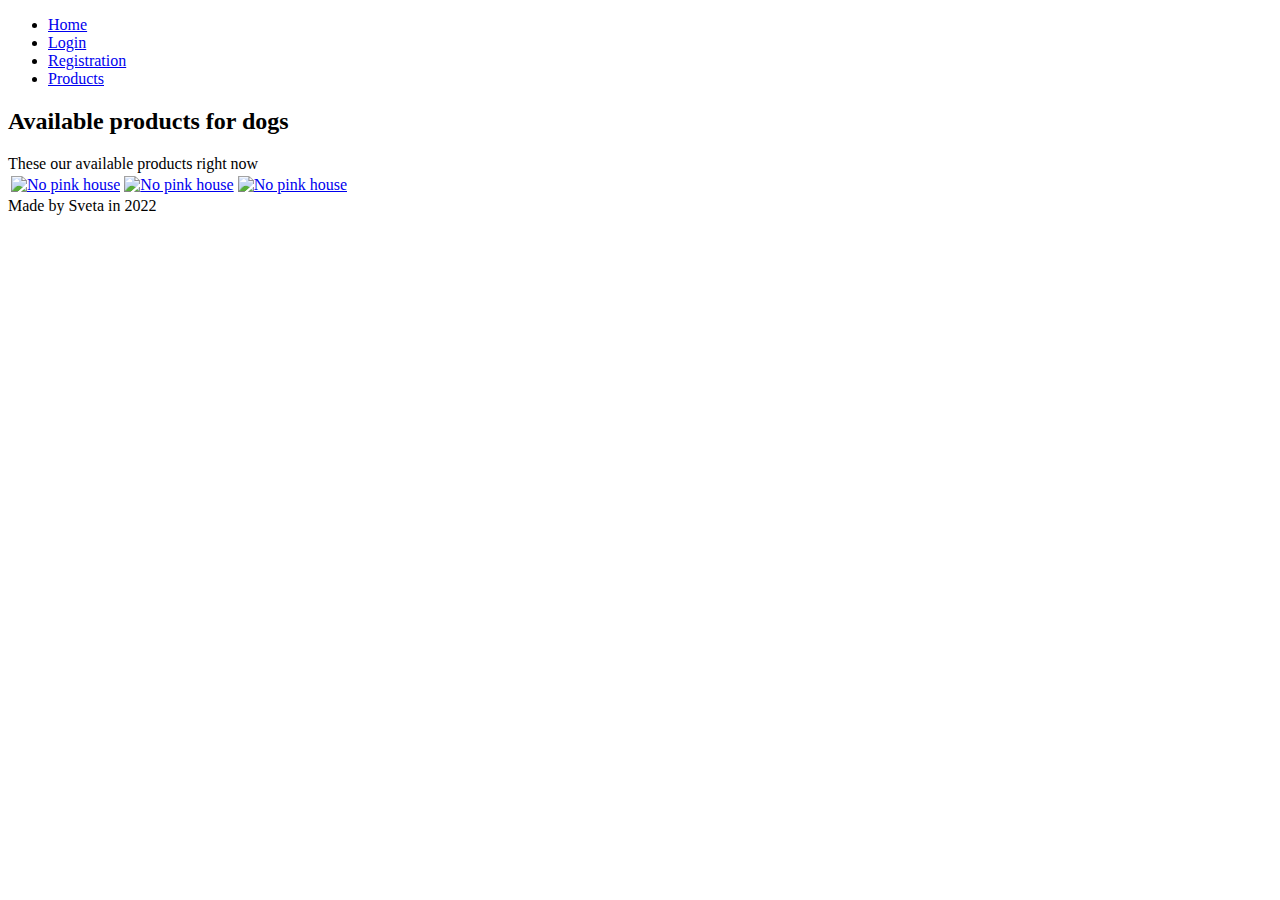
==== index.html @ 1f232bee "Initial commit" ====
<!DOCTYPE html>
<html xmlns="http://www.w3.org/1999/html" lang="en">
<head>
  <meta charset="UTF-8">
  <link rel="stylesheet" href="../homework/css/styles.css" />
  <title>Homework 1 Index</title>
</head>

<body>
<nav>
  <div>
    <ul>
  <li><a class="nav-link" href="index.html">Home</a></li>
  <li><a class="nav-link" href="login.html">Login</a></li>
  <li><a class="nav-link" href="registration.html">Registration</a></li>
      <li><a class="nav-link" href="products.html">Products</a></li>
    </ul>
  </div>
</nav>
<h2>
  Available products for dogs
</h2>

<div class="flex-container">
<section id="availableProducts">
  <div id="titleContainer">

  <table>
    <thead>
    These our available products right now
    </thead>
    <tbody>
    <tr>

      <td>
        <a href="products.html"
        ><img src="../homework/img/pink-dog-house.webp" alt="No pink house"
        /></a>
      </td>

      <td>
        <a href="products.html"
        ><img src="../homework/img/71rkHRhqNkL.jpeg" alt="No pink house"
        /></a>
      </td>

      <td>
        <a href="products.html"
        ><img src="../homework/img/3303411-center-11.webp" alt="No pink house"
        /></a>
      </td>

    </tr>

    </tbody>
  </table>

  </div>
</section>
</div>


<footer id="footer"> Made by Sveta in 2022 </footer>

</body>

</html>
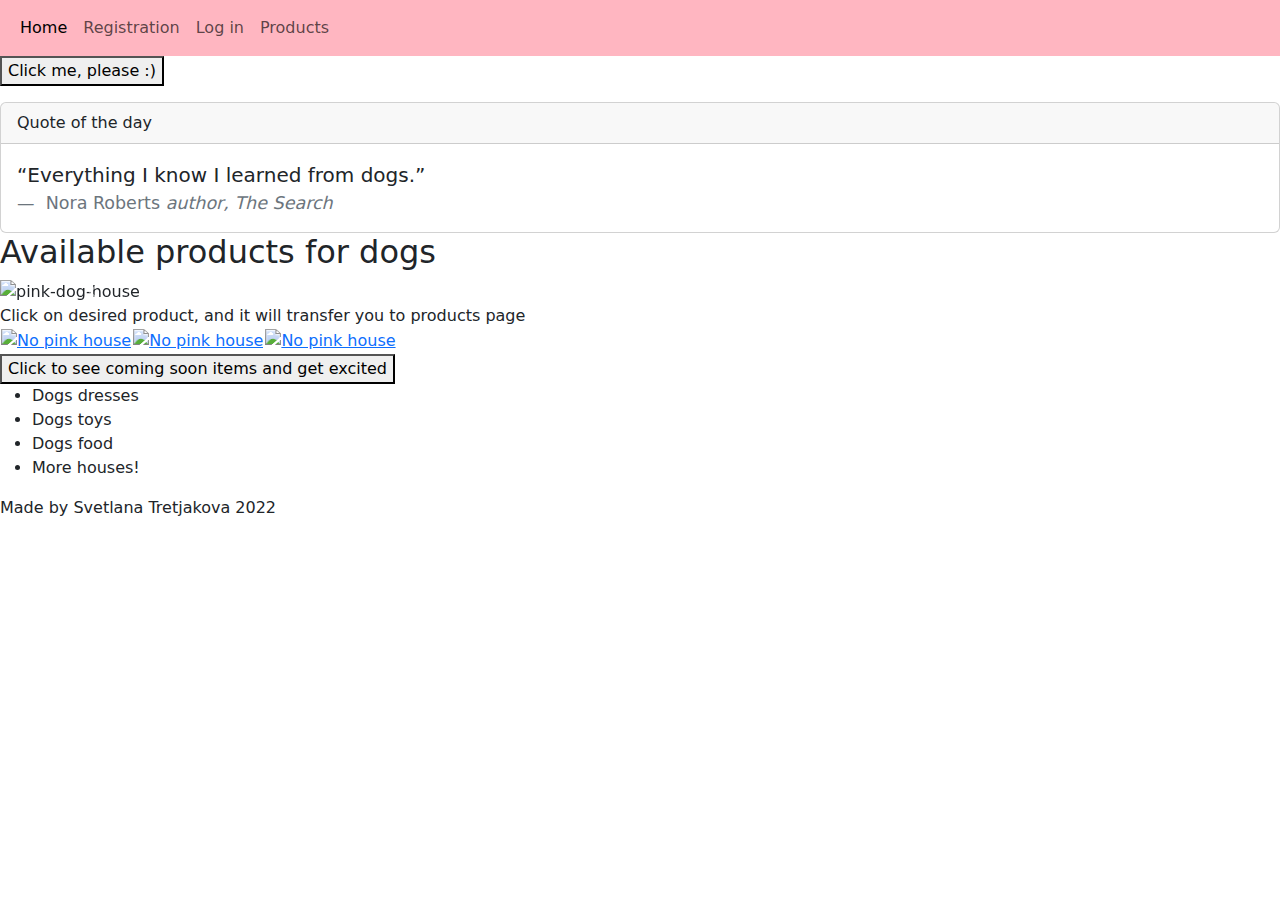
==== commit b3bb901b: "second hw" ====
--- a/index.html
+++ b/index.html
@@ -3,20 +3,62 @@
 <head>
   <meta charset="UTF-8">
   <link rel="stylesheet" href="../homework/css/styles.css" />
+  <meta name="viewport" content="width=device-width, initial-scale=1">
+  <link href="https://cdn.jsdelivr.net/npm/bootstrap@5.2.1/dist/css/bootstrap.min.css" rel="stylesheet">
+  <script src="https://cdn.jsdelivr.net/npm/bootstrap@5.2.1/dist/js/bootstrap.bundle.min.js"></script>
+
+
   <title>Homework 1 Index</title>
 </head>
 
-<body>
-<nav>
-  <div>
-    <ul>
-  <li><a class="nav-link" href="index.html">Home</a></li>
-  <li><a class="nav-link" href="login.html">Login</a></li>
-  <li><a class="nav-link" href="registration.html">Registration</a></li>
-      <li><a class="nav-link" href="products.html">Products</a></li>
+<body onpageshow="welcome()">
+<nav class="navbar navbar-expand-sm navbar-light" style="background-color: lightpink;">
+  <div class="container-fluid">
+    <ul class="navbar-nav">
+      <li class="nav-item">
+        <a class="nav-link active" href="index.html">Home</a>
+      </li>
+      <li class="nav-item">
+        <a class="nav-link" href="registration.html">Registration</a>
+      </li>
+      <li class="nav-item">
+        <a class="nav-link" href="login.html">Log in</a>
+      </li>
+      <li class="nav-item">
+        <a class="nav-link" href="products.html">Products</a>
+      </li>
     </ul>
   </div>
 </nav>
+
+<script>
+  function welcome() {
+    alert("Welcome to the dogs favourite shop!");
+  }
+</script>
+
+<button onclick="myFunction()">Click me, please :) </button>
+
+<p id="click"></p>
+
+<script>
+  function myFunction() {
+    document.getElementById("click").innerHTML = "Have a beautiful day!";
+  }
+</script>
+
+<div class="card">
+  <div class="card-header">
+    Quote of the day
+  </div>
+  <div class="card-body">
+    <blockquote class="blockquote mb-0">
+      <p>“Everything I know I learned from dogs.” </p>
+      <footer class="blockquote-footer"> Nora Roberts <cite title="Source Title"> author, The Search </cite></footer>
+    </blockquote>
+  </div>
+</div>
+
 <h2>
   Available products for dogs
 </h2>
@@ -25,9 +67,37 @@
 <section id="availableProducts">
   <div id="titleContainer">
 
+    <div id="carousel" class="carousel slide" data-bs-ride="carousel">
+
+      <div class="carousel-indicators">
+        <button type="button" data-bs-target="#carousel" data-bs-slide-to="0" class="active"></button>
+        <button type="button" data-bs-target="#carousel" data-bs-slide-to="1"></button>
+        <button type="button" data-bs-target="#carousel" data-bs-slide-to="2"></button>
+      </div>
+
+      <div class="carousel-inner">
+        <div class="carousel-item active">
+          <img src="../homework/img/pink-dog-house.webp" alt="pink-dog-house" class="d-block" style="width:30%">
+        </div>
+        <div class="carousel-item">
+          <img src="../homework/img/71rkHRhqNkL.jpeg" alt="York home" class="d-block" style="width:40%">
+        </div>
+        <div class="carousel-item">
+          <img src="../homework/img/3303411-center-11.webp" alt="pink house" class="d-block" style="width:30%">
+        </div>
+      </div>
+
+      <button class="carousel-control-prev" type="button" data-bs-target="#carousel" data-bs-slide="prev">
+        <span class="carousel-control-prev-icon"></span>
+      </button>
+      <button class="carousel-control-next" type="button" data-bs-target="#carousel" data-bs-slide="next">
+        <span class="carousel-control-next-icon"></span>
+      </button>
+    </div>
+
   <table>
     <thead>
-    These our available products right now
+    Click on desired product, and it will transfer you to products page
     </thead>
     <tbody>
     <tr>
@@ -59,8 +129,23 @@
 </section>
 </div>
 
+<script src="js/main.js"></script>
 
-<footer id="footer"> Made by Sveta in 2022 </footer>
+<!--doesnt work as expected-->
+
+<button id="button">Click to see coming soon items and get excited</button>
+<div id="wrapper" class="open">
+  <ul id="list">
+    <li>Dogs dresses</li>
+    <li>Dogs toys</li>
+    <li>Dogs food</li>
+    <li>More houses!</li>
+  </ul>
+</div>
+
+<div class="footer">
+  <p>Made by Svetlana Tretjakova 2022</p>
+</div>
 
 </body>
 
